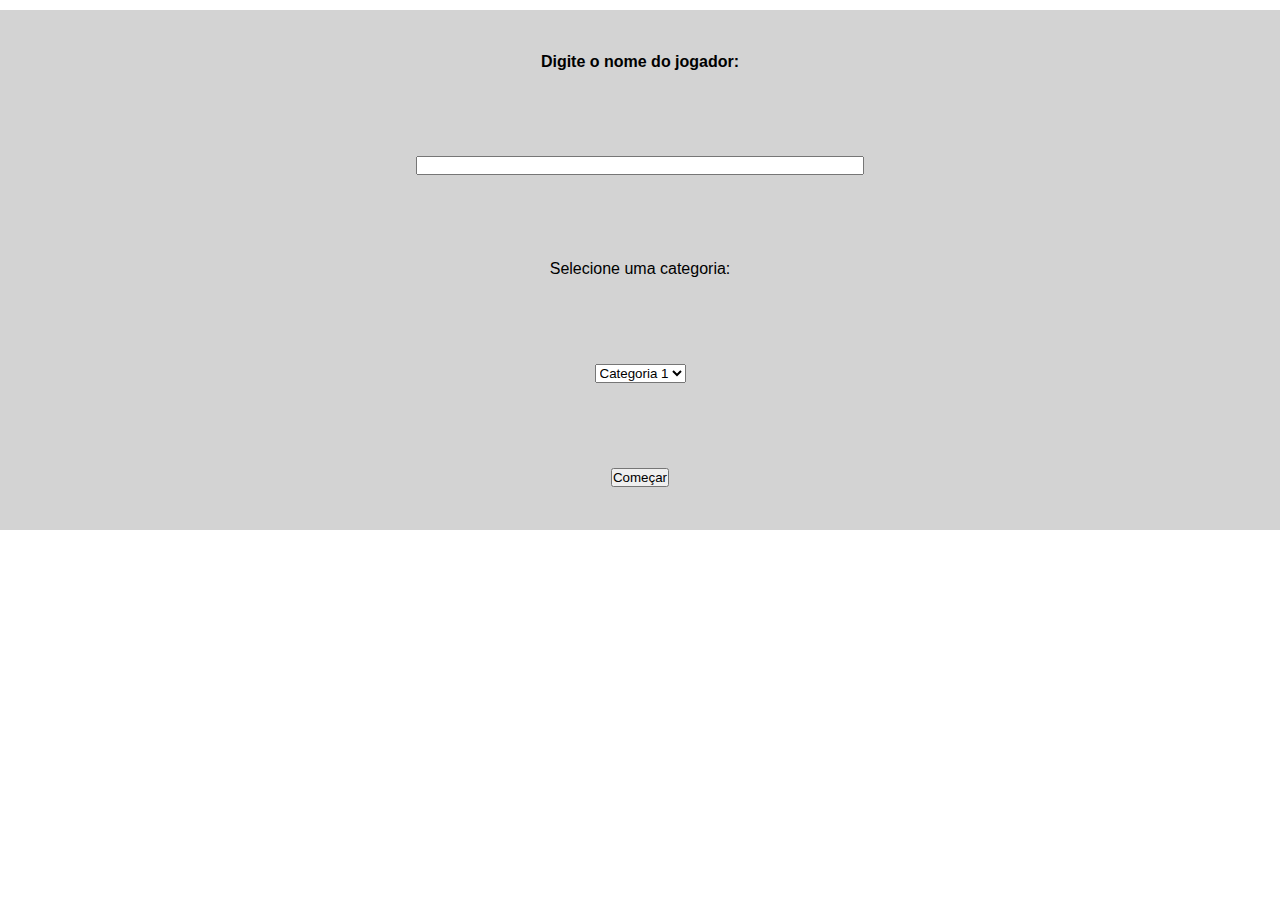
==== quiz/index.html @ 3171aa32 "Add files via upload" ====
<!DOCTYPE html>
<html>
<head>
	<meta charset="utf-8">
	<meta name="viewport" content="width=device-width, initial-scale=1">
	<title>QUIZ</title>
	<link rel="stylesheet" type="text/css" href="style.css">
	<script src="script.js" defer></script>
</head>
<body>
	<main>
	  <div class="tela-inicial">
	  	<h4>Digite o nome do jogador:</h4>
	  	<input type="text" class="nome-jogador">
	  	<legend>Selecione uma categoria:</legend>
      <select name="categorias" class="categorias">
        <option value="nivel1">Categoria 1</option>
        <option value="nivel2">Categoria 2</option>
        <option value="nivel3">Categoria 3</option>
        <option value="nivel4">Categoria 4</option>
      </select>
      <button class="btn-comecar">Começar</button>
	  </div>

	  <div class="container-jogo">
	  	<div class="pergunta">Pergunta</div>
      
	  	<div class="mostra-contador">15</div>

	  	<div class="qtde-respostas">
	  		<p>Corretas:</p>
        <div class="qtde-corretas">0</div>
        <p>Erradas:</p>
        <div class="qtde-erradas">0</div>
        <p>Não respondidas:</p>
        <div class="nao-respondidas">0</div>
	  	</div>

      <hr class="upper-line">
	  	<div class="container-opcoes">	
		  	<div class="opcao-a opcoes" onclick="checaResposta('A')">Opção A</div>
		  	<div class="opcao-b opcoes" onclick="checaResposta('B')">Opção B</div>
		  	<div class="opcao-c opcoes" onclick="checaResposta('C')">Opção C</div>
		  	<div class="opcao-d opcoes" onclick="checaResposta('D')">Opção D</div>
		  </div>
		  <hr class="lower-line">

	  </div>

	  <div class="tela-final" style="display: none;">
	  	<div class="msg-final">Mensagem final</div>
	  	<div class="qtde-corretas">corretas</div>
	  	<div class="qtde-erradas">erradas</div>
	  	<div class="nao-respondidas">nao respondidas</div>
	  	<button class="btn-reiniciar">Reiniciar</button>
	  </div>
  </main>
</body>
</html>
---- quiz/style.css ----
*{
	margin: 0;
	padding: 0;
	box-sizing: border-box;
	font-family: arial, Helvetica, sans-serif;
}

.tela-inicial{
	position: absolute;
	width: 100%;
	height: 520px;
	display: flex;
	justify-content: space-around;
	flex-direction: column;
	align-items: center;
	background-color: lightgray;
}

.nome-jogador{
	width: 35%;
}

.container-jogo{
	height: 500px;
	display: flex;
	flex-direction: column;
	align-items: center;
	justify-content: space-evenly;
	border: 1px solid red;
	margin: 10px auto;
}

.modal-msg{
    width: 50%;
    height: 100px;
    display: flex;
    flex-direction: column;
    justify-content: center;
    border: 2px solid #92722F;
    background-color: #C1D435;
}

.mensagem{
	text-align: center;
	font-size: 1.5rem;
}

.pergunta{
	width: 75%;
	height: 50px;
	padding-top: 10px;
	color: #fff;
	text-align: center;
    border: 2px solid #CFB32B;
    border-radius: 20px;
    background-image: radial-gradient(#1B519E, #1B359E);
}

.qtde-respostas{
    display: flex;
    align-items: center;
    justify-content: center;
    width: 70%;
    height: 30px;
    border: 1px solid green;
}

.qtde-corretas{
	margin-right: 15px;
	width: 35px;
	text-align: center;
	padding-top: 4px;
	border: 1px solid #1B519E;
	border-radius: 5px;
}

.qtde-erradas{
	margin-right: 15px;
	width: 35px;
	text-align: center;
	padding-top: 4px;
	border: 1px solid #1B519E;
	border-radius: 5px;
}

.nao-respondidas{
	margin-right: 15px;
	width: 35px;
	text-align: center;
	padding-top: 4px;
	border: 1px solid #1B519E;
	border-radius: 5px;
}

.mostra-contador{
	font-weight: bold;
	font-size: 25px;
	padding-top: 10px;
	text-align: center;
	color: #fff;
    width: 55px;
    height: 55px;
    border: 2px solid #CFB32B; 
    border-radius: 50%;
    background-color: #1C7D22;
}

.container-opcoes{
	display: flex;
    flex-wrap: wrap;
    justify-content: center;
	width: 60%;
	height: 82px;
}

.upper-line{
	width: 100%;
	position: relative;
	z-index: -1;
	top: 15%;
	border: 1px solid #CFB32B;
}

.lower-line{
	width: 100%;
	position: relative;
	z-index: -1;
	bottom: 15%;
	border: 1px solid #CFB32B;
}

.opcoes{
	padding-top: 8px;
	width: 50%;
	height: 38px;
	text-align: center;
	color: #fff;
	background-image: radial-gradient(#1B519E, #1B359E);
	border: 2px solid #CFB32B;
	border-radius: 20px;
}
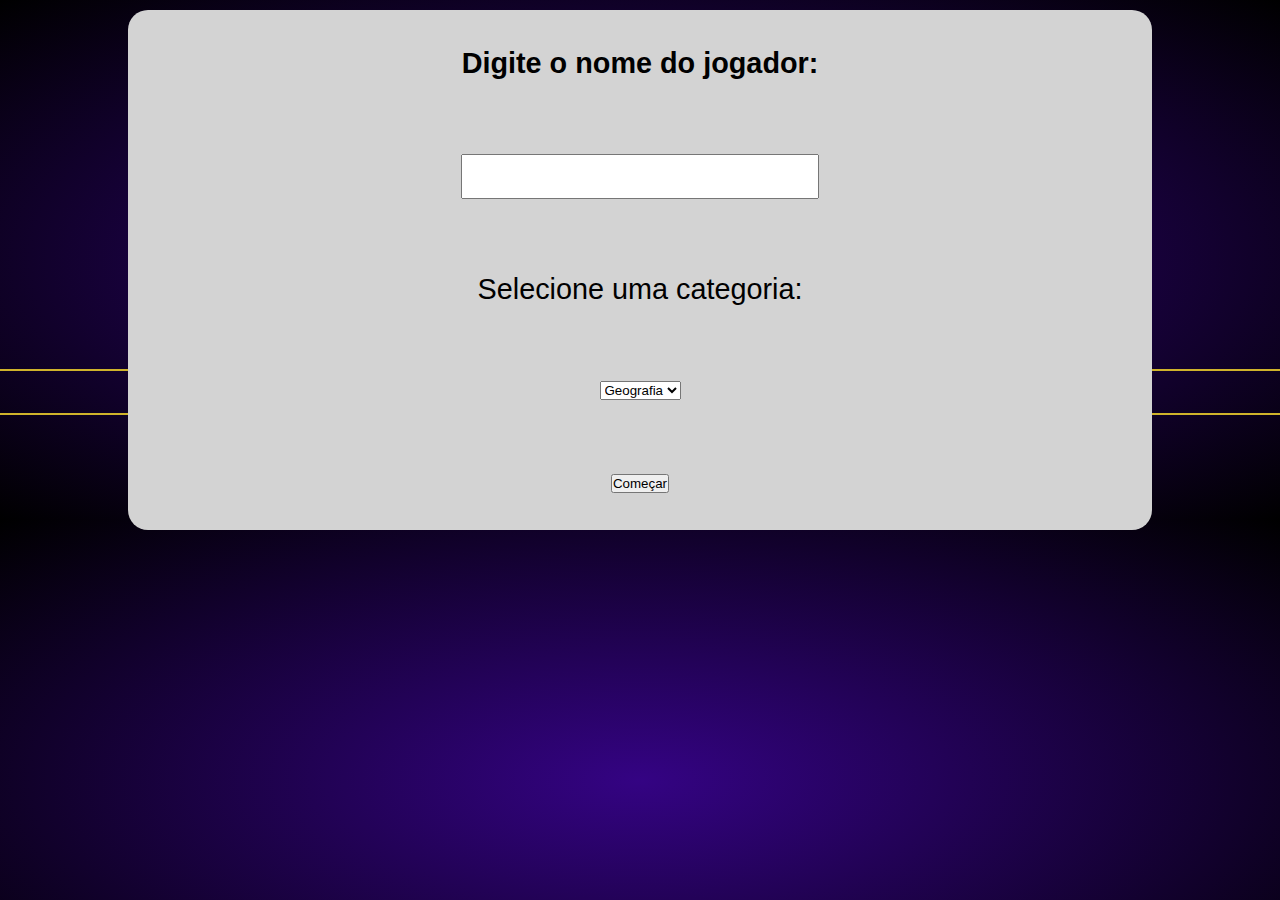
==== commit 0ff60ff8: "Add files via upload" ====
--- a/quiz/index.html
+++ b/quiz/index.html
@@ -13,13 +13,13 @@
 	  	<h4>Digite o nome do jogador:</h4>
 	  	<input type="text" class="nome-jogador">
 	  	<legend>Selecione uma categoria:</legend>
-      <select name="categorias" class="categorias">
-        <option value="nivel1">Categoria 1</option>
-        <option value="nivel2">Categoria 2</option>
-        <option value="nivel3">Categoria 3</option>
-        <option value="nivel4">Categoria 4</option>
-      </select>
-      <button class="btn-comecar">Começar</button>
+		<select name="categorias" class="categorias">
+			<option value="geografia">Geografia</option>
+			<option value="ingles">Inglês</option>
+			<option value="historia">História</option>
+			<option value="quimica">Química</option>
+		</select>
+        <button class="btn-comecar">Começar</button>
 	  </div>
 
 	  <div class="container-jogo">
@@ -29,31 +29,31 @@
 
 	  	<div class="qtde-respostas">
 	  		<p>Corretas:</p>
-        <div class="qtde-corretas">0</div>
-        <p>Erradas:</p>
-        <div class="qtde-erradas">0</div>
-        <p>Não respondidas:</p>
-        <div class="nao-respondidas">0</div>
+			<div class="qtde-corretas">0</div>
+			<p>Erradas:</p>
+			<div class="qtde-erradas">0</div>
+			<p>Não respondidas:</p>
+			<div class="nao-respondidas">0</div>
 	  	</div>
 
-      <hr class="upper-line">
+        <hr class="upper-line">
 	  	<div class="container-opcoes">	
 		  	<div class="opcao-a opcoes" onclick="checaResposta('A')">Opção A</div>
 		  	<div class="opcao-b opcoes" onclick="checaResposta('B')">Opção B</div>
 		  	<div class="opcao-c opcoes" onclick="checaResposta('C')">Opção C</div>
 		  	<div class="opcao-d opcoes" onclick="checaResposta('D')">Opção D</div>
-		  </div>
-		  <hr class="lower-line">
+		</div>
+		<hr class="lower-line">
 
 	  </div>
 
 	  <div class="tela-final" style="display: none;">
 	  	<div class="msg-final">Mensagem final</div>
-	  	<div class="qtde-corretas">corretas</div>
-	  	<div class="qtde-erradas">erradas</div>
-	  	<div class="nao-respondidas">nao respondidas</div>
+	  	<div class="corretas-final">corretas</div>
+	  	<div class="erradas-final">erradas</div>
+	  	<div class="nao-respond-final">nao respondidas</div>
 	  	<button class="btn-reiniciar">Reiniciar</button>
 	  </div>
-  </main>
+    </main>
 </body>
 </html>--- a/quiz/style.css
+++ b/quiz/style.css
@@ -5,19 +5,30 @@
 	font-family: arial, Helvetica, sans-serif;
 }
 
+body{
+	background-image: radial-gradient(#340383, #000);
+}
+
 .tela-inicial{
+	font-size: 1.8rem;
 	position: absolute;
-	width: 100%;
+	margin-left: 10%;
+	width: 80%;
 	height: 520px;
 	display: flex;
 	justify-content: space-around;
 	flex-direction: column;
 	align-items: center;
 	background-color: lightgray;
+	border-radius: 20px;
+	z-index: 1;
 }
 
 .nome-jogador{
+	text-align: center;
+	font-size: 1.5rem;
 	width: 35%;
+	height: 45px;
 }
 
 .container-jogo{
@@ -26,7 +37,6 @@
 	flex-direction: column;
 	align-items: center;
 	justify-content: space-evenly;
-	border: 1px solid red;
 	margin: 10px auto;
 }
 
@@ -57,39 +67,23 @@
 }
 
 .qtde-respostas{
+	color: aliceblue;
     display: flex;
     align-items: center;
-    justify-content: center;
+    justify-content:space-evenly;
     width: 70%;
     height: 30px;
-    border: 1px solid green;
 }
 
-.qtde-corretas{
+.qtde-corretas, .qtde-erradas, .nao-respondidas{
+	color: #000;
 	margin-right: 15px;
 	width: 35px;
 	text-align: center;
 	padding-top: 4px;
 	border: 1px solid #1B519E;
 	border-radius: 5px;
-}
-
-.qtde-erradas{
-	margin-right: 15px;
-	width: 35px;
-	text-align: center;
-	padding-top: 4px;
-	border: 1px solid #1B519E;
-	border-radius: 5px;
-}
-
-.nao-respondidas{
-	margin-right: 15px;
-	width: 35px;
-	text-align: center;
-	padding-top: 4px;
-	border: 1px solid #1B519E;
-	border-radius: 5px;
+	background-color: aliceblue;
 }
 
 .mostra-contador{
@@ -117,7 +111,7 @@
 	width: 100%;
 	position: relative;
 	z-index: -1;
-	top: 15%;
+	top: 13%;
 	border: 1px solid #CFB32B;
 }
 
@@ -125,14 +119,14 @@
 	width: 100%;
 	position: relative;
 	z-index: -1;
-	bottom: 15%;
+	bottom: 11%;
 	border: 1px solid #CFB32B;
 }
 
 .opcoes{
 	padding-top: 8px;
 	width: 50%;
-	height: 38px;
+	height: 44px;
 	text-align: center;
 	color: #fff;
 	background-image: radial-gradient(#1B519E, #1B359E);
@@ -140,3 +134,16 @@
 	border-radius: 20px;
 }
 
+.tela-final{
+	margin: 20px auto;
+	position: relative;
+	z-index: 1;
+	bottom: 500px;
+	width: 70%;
+	height: 300px;
+	background-image: linear-gradient(#1985FE, #1DBBC6);
+	display: none;
+	flex-direction: column;
+	justify-content: space-evenly;
+	align-items: center;
+}
